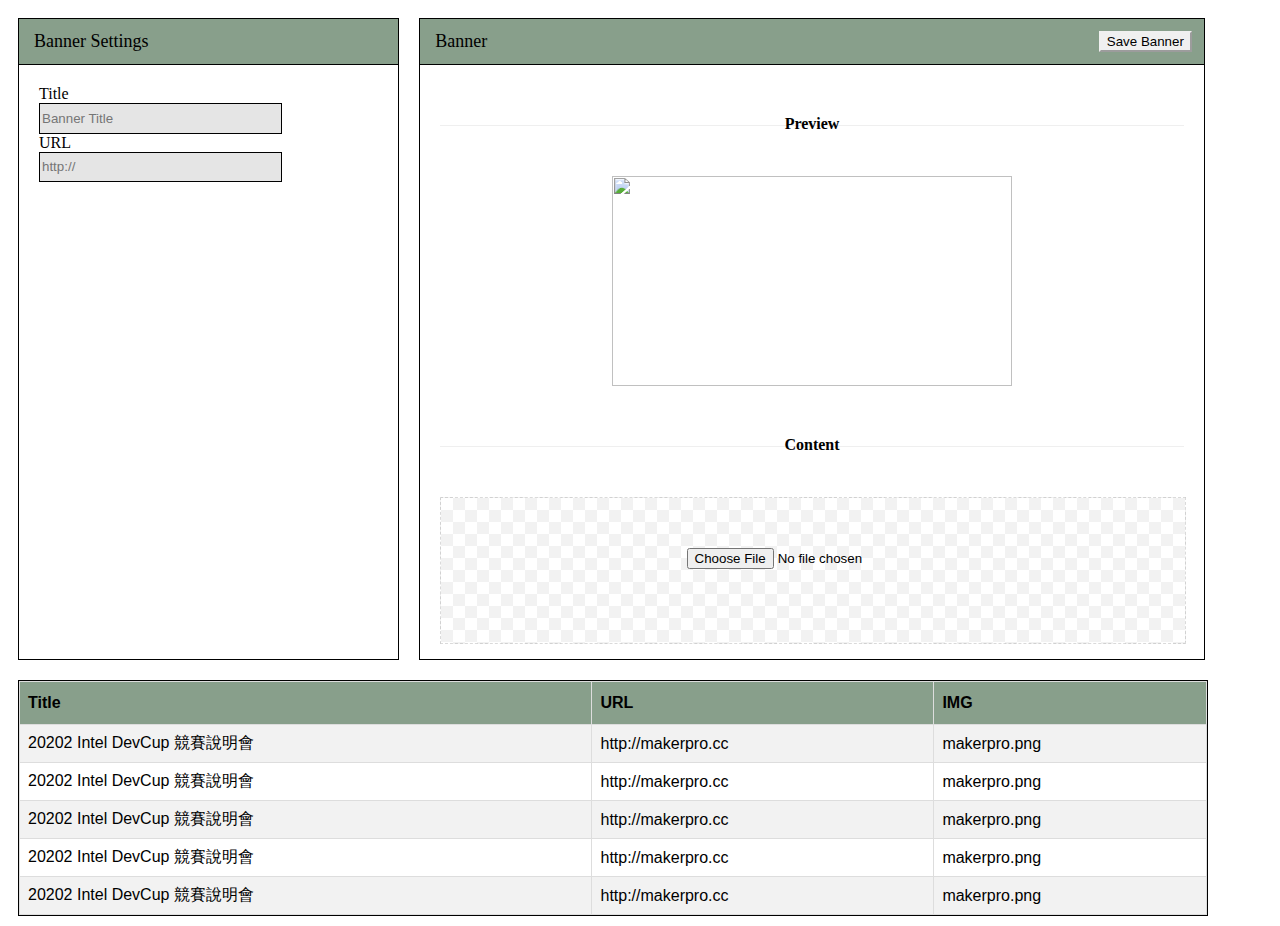
==== index.html @ 7d8d237b "Add files via upload" ====
<!DOCTYPE html>
<html lang="en">
<head>
    <meta charset="UTF-8">
    <meta http-equiv="X-UA-Compatible" content="IE=edge">
    <meta name="viewport" content="width=device-width, initial-scale=1.0">
    <title>Document</title>
    <link rel="stylesheet" href="style.css">

    
</head>
<body>

    <div class="ad">
        <div class="left">
            <div class="info_header">
                <span class="text">Banner Settings</span>
            </div>
            <div class="content">
                <span>Title</span>
                <div class="inner-Title">
                    <div class="input_container">
                        <input type="text" class="left_input" name="title" value="" placeholder="Banner Title">
                    </div>

                </div>
                <span>URL</span>
                <div class="inner-URL">
                    <div class="input_container">
                        <input type="text" class="left_input" name="banner_url" value="" placeholder="http://">
                    </div>

                </div>
            </div>
        </div>
        <div class="right">
            <div class="info_header">
                <span class="text">Banner</span>
                <button id="save">Save Banner</button>
            </div>
            <div class="content">
                <div class="inner-Pre" >
                    <div class="sep_line" ><span ><strong>Preview</strong></span></div>
                    <div class="ddrop-preview">
                        <img src="" width="100%" height="100%" alt="" class="img_box">
                    </div>

                </div>
                <div class="inner-Con">
                    <div class="sep_line" ><span ><strong>Content</strong></span></div>
                    <div class="ddrop-upload">
                        <input style="padding-top: 50px;" type="file" onchange="previewFile()" class="img_box"><br>
                    </div>

                </div>
            </div>

        </div>

        

    </div>

    
    <div class="bottom">
        <table id="customers">
            <tr>
              <th>Title</th>
              <th>URL</th>
              <th>IMG</th>
            </tr>
            <tr>
              <td>20202 Intel DevCup 競賽說明會</td>
              <td>http://makerpro.cc</td>
              <td>makerpro.png</td>
            </tr>
            <tr>
              <td>20202 Intel DevCup 競賽說明會</td>
              <td>http://makerpro.cc</td>
              <td>makerpro.png</td>
            </tr>
            <tr>
              <td>20202 Intel DevCup 競賽說明會</td>
              <td>http://makerpro.cc</td>
              <td>makerpro.png</td>
            </tr>
            <tr>
              <td>20202 Intel DevCup 競賽說明會</td>
              <td>http://makerpro.cc</td>
              <td>makerpro.png</td>
            </tr>
            <tr>
              <td>20202 Intel DevCup 競賽說明會</td>
              <td>http://makerpro.cc</td>
              <td>makerpro.png</td>
            </tr>

 
          </table>
    </div>
    
    <!-- <script src="script.js"></script> -->
    <script>
        function previewFile() {
    const preview = document.querySelector('img');
    const file = document.querySelector('input[type=file]').files[0];
    const reader = new FileReader();
  
    reader.addEventListener("load", () => {
      // convert image file to base64 string
      preview.src = reader.result;
    }, false);
  
    if (file) {
      reader.readAsDataURL(file);
    }
  }
    </script>
</body>
</html>
---- style.css ----
@media (min-width: 768px){
    .left {
        float: left;
        width: 30%;
    }
    .right{
        float: left;
        width: 62%;
    }
    .bottom{
        float: left;
        width: 94%;
    }


}

.ad{
    width: 100%;
}

div{
    display: block;
}
.content{
    position: relative;
    display: block;
    height: auto;
    border: none;
    padding: 0px 20px;
    text-align: left;
    background: #fff;
}

.text{
    font-size: 18px;
    vertical-align: middle;
    line-height: 25px;
    padding: 10px 15px;
    display: inline-block;
}

.left ,.right{
    border: solid 1px;
    margin: 10px;
    height: 40em;
}

.bottom{
    border: solid 1px;
    margin: 10px;
    height: 100%;
}


.info_header{
    text-align: left;
    background-color: #889F8B;
    color: #000;
    margin-bottom: 20px;
    min-height: 45px;
    position: relative;
    border-bottom: 1px solid;
}


.left_input{
    background: #e5e5e5;
    border: 1px solid;
    width: 70%;
    height: 2em;
}

#save{
    width: auto;
    float: right;
    margin: 12px;
    background: #f0f0f0;
    border-color: #f0f0f0;
    color: #000;
    text-decoration: none;
    text-shadow: none;
}

.sep_line{
    width: 100%;
    height: 10px;
    border-bottom: 1px solid #EFEFEF;
    text-align: center;
    margin: 50px 0px 50px 0 ;


}

.img_box{
    text-align: center;
    display: block;
    margin-left: auto;
    margin-right: auto;
    
}


.ddrop-upload{
    min-height: 120px;
    width: 100%;
    text-align: center;
    cursor: pointer;
    background-color: #ffffff;
    background-image: linear-gradient(45deg,rgba(0,0,0,.05) 25%,transparent 0),linear-gradient(-45deg,rgba(0,0,0,.05) 25%,transparent 0),linear-gradient(45deg,transparent 75%,rgba(0,0,0,.05) 0),linear-gradient(-45deg,transparent 75%,rgba(0,0,0,.05) 0);
    background-size: 24px 24px;
    background-position: 0 0,0 12px,12px -12px,-12px 0;
    border: 1px dashed rgba(136, 136, 136, 0.3);
    padding: 0 0 25px 0;
}

.ddrop-preview img{
    width: 400px;
    height: 210px;
}

/* AD List */

#customers {
    font-family: Arial, Helvetica, sans-serif;
    border-collapse: collapse;
    width: 100%;
  }
  
  #customers td, #customers th {
    border: 1px solid #ddd;
    padding: 8px;
  }
  
  #customers tr:nth-child(even){background-color: #f2f2f2;}
  
  #customers tr:hover {background-color: #ddd;}
  
  #customers th {
    padding-top: 12px;
    padding-bottom: 12px;
    text-align: left;
    background-color: #889F8B;
    color: #000;
  }

 /* AD List */
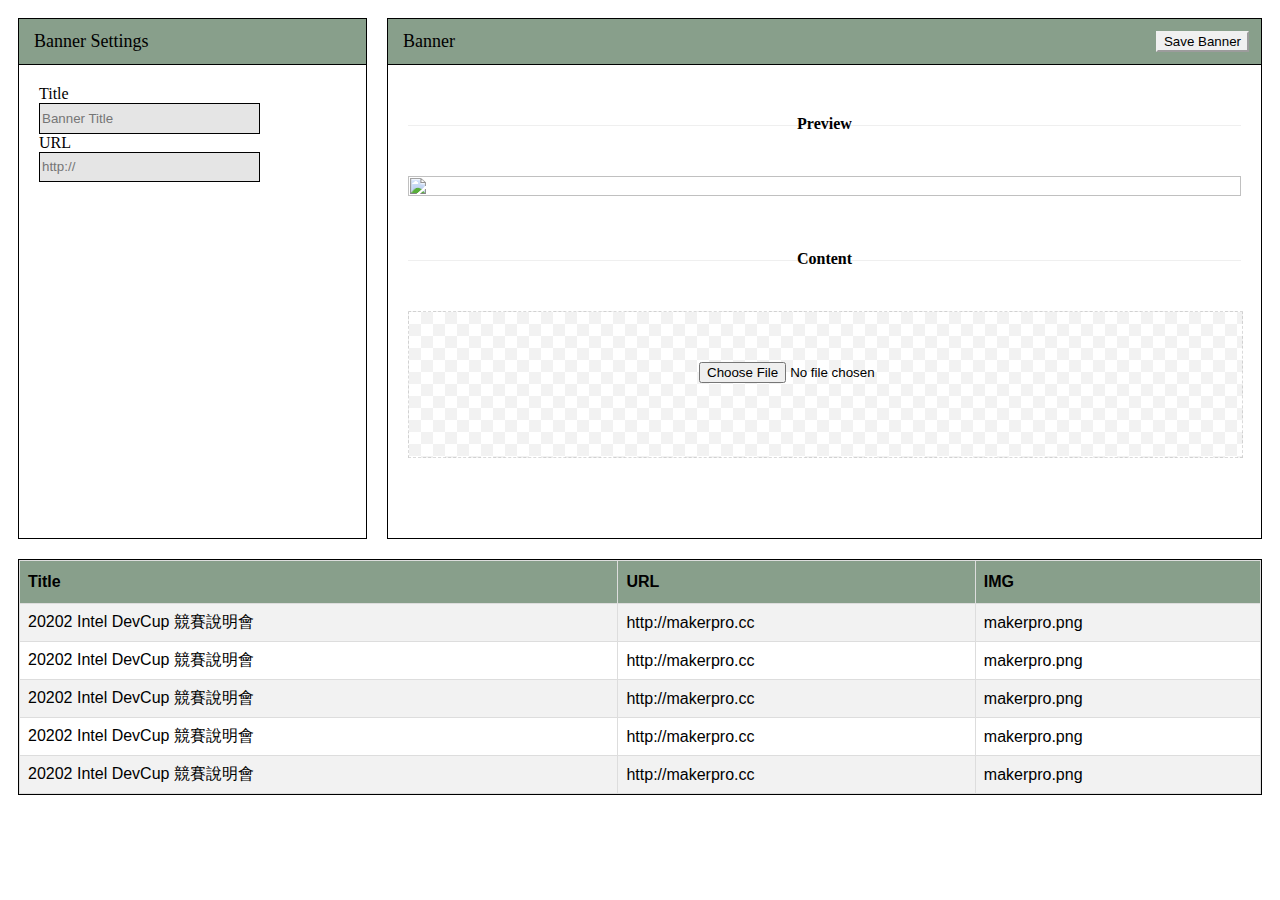
==== commit 3f495ca2: "Add files via upload" ====
--- a/index.html
+++ b/index.html
@@ -5,7 +5,7 @@
     <meta http-equiv="X-UA-Compatible" content="IE=edge">
     <meta name="viewport" content="width=device-width, initial-scale=1.0">
     <title>Document</title>
-    <link rel="stylesheet" href="style.css">
+    <link rel="stylesheet" href="vMakerAD.css">
 
     
 </head>
@@ -58,46 +58,49 @@
         </div>
 
         
-
+        
     </div>
 
+    <div class="bottom">
+      <div class="bottom-tb">
+      <table id="customers">
+          <tr>
+            <th>Title</th>
+            <th>URL</th>
+            <th>IMG</th>
+          </tr>
+          <tr>
+            <td>20202 Intel DevCup 競賽說明會</td>
+            <td>http://makerpro.cc</td>
+            <td>makerpro.png</td>
+          </tr>
+          <tr>
+            <td>20202 Intel DevCup 競賽說明會</td>
+            <td>http://makerpro.cc</td>
+            <td>makerpro.png</td>
+          </tr>
+          <tr>
+            <td>20202 Intel DevCup 競賽說明會</td>
+            <td>http://makerpro.cc</td>
+            <td>makerpro.png</td>
+          </tr>
+          <tr>
+            <td>20202 Intel DevCup 競賽說明會</td>
+            <td>http://makerpro.cc</td>
+            <td>makerpro.png</td>
+          </tr>
+          <tr>
+            <td>20202 Intel DevCup 競賽說明會</td>
+            <td>http://makerpro.cc</td>
+            <td>makerpro.png</td>
+          </tr>
+
+
+        </table>
+      </div>
+  </div>
     
-    <div class="bottom">
-        <table id="customers">
-            <tr>
-              <th>Title</th>
-              <th>URL</th>
-              <th>IMG</th>
-            </tr>
-            <tr>
-              <td>20202 Intel DevCup 競賽說明會</td>
-              <td>http://makerpro.cc</td>
-              <td>makerpro.png</td>
-            </tr>
-            <tr>
-              <td>20202 Intel DevCup 競賽說明會</td>
-              <td>http://makerpro.cc</td>
-              <td>makerpro.png</td>
-            </tr>
-            <tr>
-              <td>20202 Intel DevCup 競賽說明會</td>
-              <td>http://makerpro.cc</td>
-              <td>makerpro.png</td>
-            </tr>
-            <tr>
-              <td>20202 Intel DevCup 競賽說明會</td>
-              <td>http://makerpro.cc</td>
-              <td>makerpro.png</td>
-            </tr>
-            <tr>
-              <td>20202 Intel DevCup 競賽說明會</td>
-              <td>http://makerpro.cc</td>
-              <td>makerpro.png</td>
-            </tr>
 
- 
-          </table>
-    </div>
     
     <!-- <script src="script.js"></script> -->
     <script>
--- a/vMakerAD.css
+++ b/vMakerAD.css
@@ -0,0 +1,148 @@
+.ad{
+    display: flex;
+    flex-wrap: wrap;
+}
+
+
+.content{
+    position: relative;
+    display: block;
+    height: auto;
+    border: none;
+    padding: 0px 20px;
+    text-align: left;
+    background: #fff;
+    padding-bottom: 2em;
+}
+
+.text{
+    font-size: 18px;
+    vertical-align: middle;
+    line-height: 25px;
+    padding: 10px 15px;
+    display: inline-block;
+}
+
+.left{
+    flex: 1 0 250px ;
+}
+
+.right{
+    flex: 9 ;
+}
+
+.bottom{
+    display: flex;
+}
+
+.bottom-tb{
+    flex: 1;
+    border: solid 1px;
+    margin: 10px;
+}
+
+.left ,.right{
+    border: solid 1px;
+    margin: 10px;
+}
+
+.bottom{
+    height: 100%;
+}
+
+
+.info_header{
+    text-align: left;
+    background-color: #889F8B;
+    color: #000;
+    margin-bottom: 20px;
+    min-height: 45px;
+    position: relative;
+    border-bottom: 1px solid;
+}
+
+
+.left_input{
+    background: #e5e5e5;
+    border: 1px solid;
+    width: 70%;
+    height: 2em;
+}
+
+
+
+#save{
+    width: auto;
+    float: right;
+    margin: 12px;
+    background: #f0f0f0;
+    border-color: #f0f0f0;
+    color: #000;
+    text-decoration: none;
+    text-shadow: none;
+}
+
+.sep_line{
+    width: 100%;
+    height: 10px;
+    border-bottom: 1px solid #EFEFEF;
+    text-align: center;
+    margin: 50px 0px 50px 0 ;
+
+
+}
+
+.img_box{
+    text-align: center;
+    display: block;
+    margin-left: auto;
+    margin-right: auto;
+    
+}
+
+.inner-Con{
+    padding-bottom: 3em;
+}
+.ddrop-upload{
+    min-height: 120px;
+    width: 100%;
+    text-align: center;
+    cursor: pointer;
+    background-color: #ffffff;
+    background-image: linear-gradient(45deg,rgba(0,0,0,.05) 25%,transparent 0),linear-gradient(-45deg,rgba(0,0,0,.05) 25%,transparent 0),linear-gradient(45deg,transparent 75%,rgba(0,0,0,.05) 0),linear-gradient(-45deg,transparent 75%,rgba(0,0,0,.05) 0);
+    background-size: 24px 24px;
+    background-position: 0 0,0 12px,12px -12px,-12px 0;
+    border: 1px dashed rgba(136, 136, 136, 0.3);
+    padding: 0 0 25px 0;
+}
+
+
+
+/* AD List */
+
+#customers {
+    font-family: Arial, Helvetica, sans-serif;
+    border-collapse: collapse;
+    width: 100%;
+  }
+  
+  #customers td, #customers th {
+    border: 1px solid #ddd;
+    padding: 8px;
+  }
+  
+  #customers tr:nth-child(even){background-color: #f2f2f2;}
+  
+  #customers tr:hover {background-color: #ddd;}
+  
+  #customers th {
+    padding-top: 12px;
+    padding-bottom: 12px;
+    text-align: left;
+    background-color: #889F8B;
+    color: #000;
+  }
+
+ /* AD List */
+  
+
